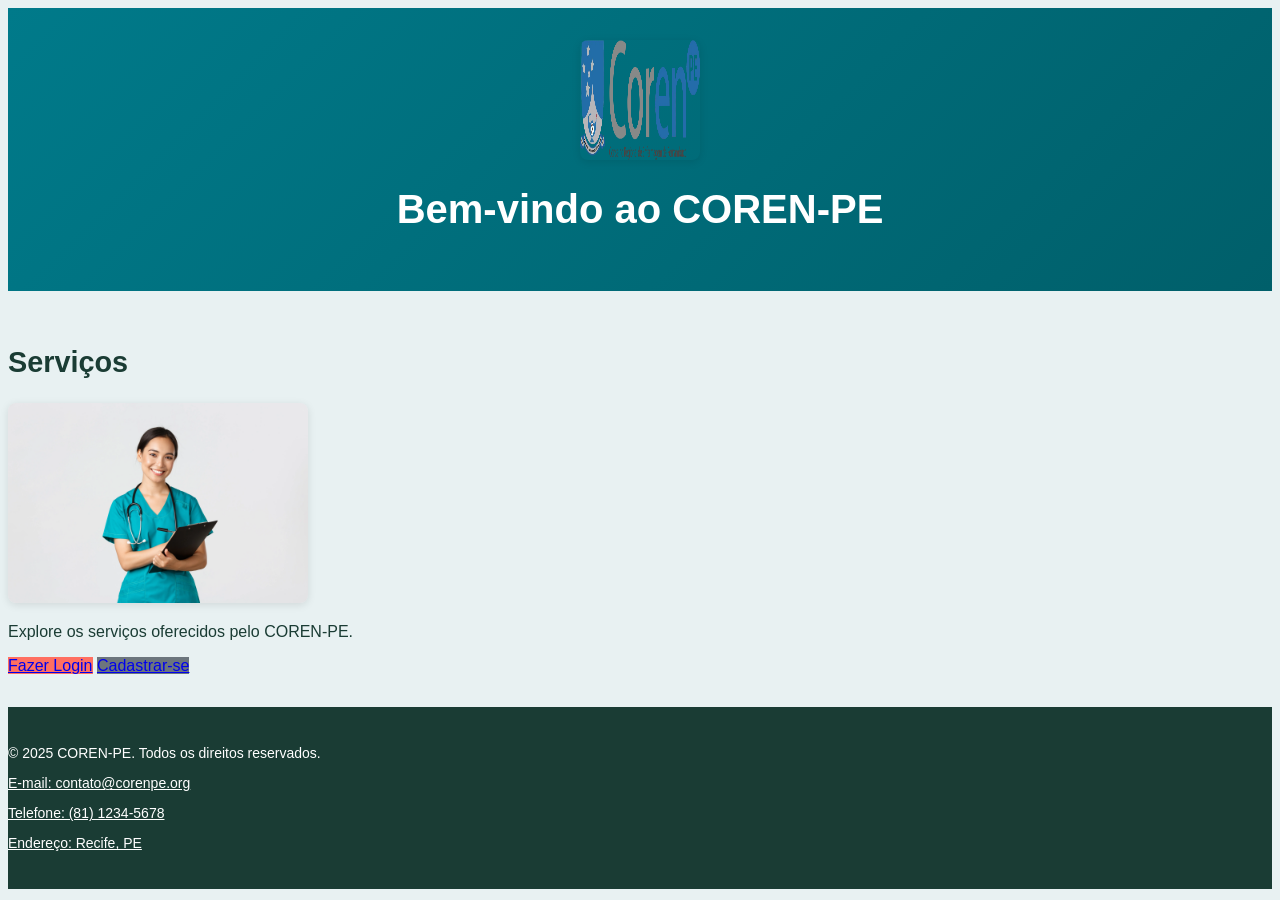
==== index.html @ 1278045f "Correções" ====
<!DOCTYPE html>
<html lang="pt-BR">
<head>
    <meta charset="UTF-8">
    <meta name="viewport" content="width=device-width, initial-scale=1.0">
    <meta name="description" content="Aplicação web do COREN-PE para login e cadastro de profissionais de enfermagem.">
    <meta http-equiv="Content-Security-Policy" content="default-src 'self'; img-src 'self' https://*.netlify.app; style-src 'self' https://stackpath.bootstrapcdn.com https://fonts.googleapis.com; script-src 'self' https://code.jquery.com https://cdn.jsdelivr.net https://stackpath.bootstrapcdn.com https://cdn-cgi/*; connect-src 'self';">
    <meta http-equiv="Cross-Origin-Opener-Policy" content="same-origin">
    <title>COREN-PE - Conselho Regional de Enfermagem de Pernambuco</title>
    <link rel="stylesheet" href="https://stackpath.bootstrapcdn.com/bootstrap/4.5.2/css/bootstrap.min.css" media="print" onload="this.media='all'">
    <link rel="stylesheet" href="/css/styles.css">
    <link rel="manifest" href="/manifest.json">
    <link href="https://fonts.googleapis.com/css2?family=Roboto:wght@300;400;700&display=swap" rel="stylesheet">
    <link rel="preload" href="https://fonts.googleapis.com/css2?family=Roboto:wght@300;400;700&display=swap" as="style">
</head>
<body>
    <header class="bg-primary text-white text-center py-3">
        <img src="/img/Coren.webp" alt="Logo COREN-PE" width="120" height="120" loading="lazy">
        <h1>Bem-vindo ao COREN-PE</h1>
    </header>
    <main class="container my-4">
        <section>
            <h2>Serviços</h2>
            <img src="/img/servicos.webp" alt="Serviços COREN-PE" width="300" height="200" loading="lazy" class="img-fluid">
            <p>Explore os serviços oferecidos pelo COREN-PE.</p>
            <a href="/login.html" class="btn btn-primary">Fazer Login</a>
            <a href="/cadastro.html" class="btn btn-secondary">Cadastrar-se</a>
        </section>
    </main>
    <footer class="bg-dark text-white text-center py-3">
        <p>© 2025 COREN-PE. Todos os direitos reservados.</p>
        <p><a href="mailto:contato@corenpe.org" class="text-white">E-mail: contato@corenpe.org</a></p>
        <p><a href="tel:+558112345678" class="text-white">Telefone: (81) 1234-5678</a></p>
        <p><a href="https://maps.google.com/?q=Recife,PE" class="text-white">Endereço: Recife, PE</a></p>
    </footer>
    <script defer src="https://code.jquery.com/jquery-3.5.1.slim.min.js"></script>
    <script defer src="https://cdn.jsdelivr.net/npm/@popperjs/core@2.5.4/dist/umd/popper.min.js"></script>
    <script defer src="https://stackpath.bootstrapcdn.com/bootstrap/4.5.2/js/bootstrap.min.js"></script>
    <script defer src="/js/sw-register.js"></script>
    <script defer src="/cdn-cgi/challenge-platform/scripts/jsd/main.js"></script>
</body>
</html>
---- css/styles.css ----
header,main{padding:2rem 0}h2,header h1{font-weight:700}body,h2,label,p{color:#1a3c34}.btn-primary,.btn-secondary{transition:background-color .3s,transform .2s}body{font-family:Roboto,Arial,sans-serif;background-color:#e8f1f2}header{background:linear-gradient(135deg,#007a8a,#005f6a);display:flex;align-items:center;justify-content:center;flex-direction:column}header img,main img{border-radius:8px;box-shadow:0 2px 8px rgba(0,0,0,.1)}header h1{font-size:2.5rem;color:#fff}main{animation:.5s ease-in fadeIn}h2{font-size:1.8rem}label,p{font-weight:400;font-size:1rem}footer{background-color:#1a3c34;padding:1.5rem 0}footer a,footer p{font-weight:300;font-size:.875rem;color:#fff}footer a:hover{color:#ff6f61;text-decoration:none}.btn-primary{background-color:#ff6f61;border-color:#ff6f61}.btn-primary:hover{background-color:#e65a50;border-color:#e65a50;transform:scale(1.05)}.btn-secondary{background-color:#6c757d;border-color:#6c757d}.btn-secondary:hover{background-color:#5a6268;border-color:#5a6268;transform:scale(1.05)}@keyframes fadeIn{from{opacity:0}to{opacity:1}}
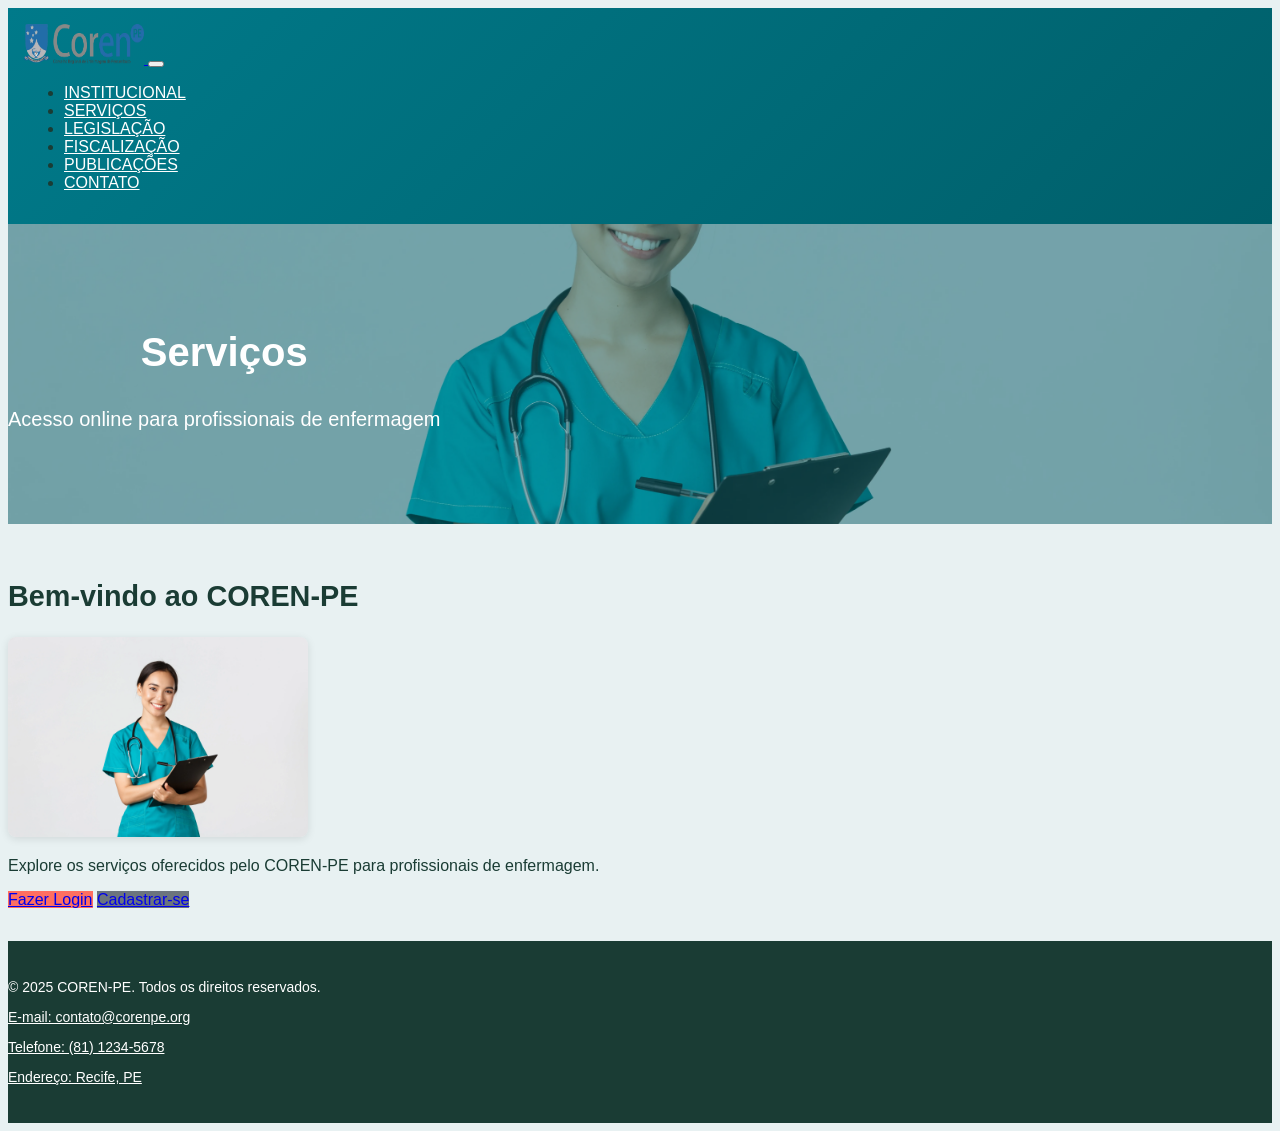
==== commit 168758cc: "Restaura design bonito (#007A8A, #FF6F61, Roboto, gradientes, animações), adiciona index.html e styl" ====
--- a/index.html
+++ b/index.html
@@ -10,20 +10,43 @@
     <link rel="stylesheet" href="https://stackpath.bootstrapcdn.com/bootstrap/4.5.2/css/bootstrap.min.css" media="print" onload="this.media='all'">
     <link rel="stylesheet" href="/css/styles.css">
     <link rel="manifest" href="/manifest.json">
+    <link rel="icon" href="/img/Coren.webp" type="image/webp">
     <link href="https://fonts.googleapis.com/css2?family=Roboto:wght@300;400;700&display=swap" rel="stylesheet">
     <link rel="preload" href="https://fonts.googleapis.com/css2?family=Roboto:wght@300;400;700&display=swap" as="style">
 </head>
 <body>
-    <header class="bg-primary text-white text-center py-3">
-        <img src="/img/Coren.webp" alt="Logo COREN-PE" width="120" height="120" loading="lazy">
-        <h1>Bem-vindo ao COREN-PE</h1>
-    </header>
+    <nav class="navbar navbar-expand-lg navbar-dark">
+        <div class="container-fluid">
+            <a class="navbar-brand" href="/">
+                <img src="/img/Coren.webp" alt="Coren-PE" width="120" height="40" loading="lazy">
+            </a>
+            <button class="navbar-toggler" type="button" data-toggle="collapse" data-target="#navbarNav" aria-controls="navbarNav" aria-expanded="false" aria-label="Toggle navigation">
+                <span class="navbar-toggler-icon"></span>
+            </button>
+            <div class="collapse navbar-collapse justify-content-center" id="navbarNav">
+                <ul class="navbar-nav">
+                    <li class="nav-item"><a class="nav-link" href="#">INSTITUCIONAL</a></li>
+                    <li class="nav-item"><a class="nav-link" href="#">SERVIÇOS</a></li>
+                    <li class="nav-item"><a class="nav-link" href="#">LEGISLAÇÃO</a></li>
+                    <li class="nav-item"><a class="nav-link" href="#">FISCALIZAÇÃO</a></li>
+                    <li class="nav-item"><a class="nav-link" href="#">PUBLICAÇÕES</a></li>
+                    <li class="nav-item"><a class="nav-link" href="#">CONTATO</a></li>
+                </ul>
+            </div>
+        </div>
+    </nav>
+    <section class="banner-servicos">
+        <div class="container text-center text-white">
+            <h1>Serviços</h1>
+            <p>Acesso online para profissionais de enfermagem</p>
+        </div>
+    </section>
     <main class="container my-4">
-        <section>
-            <h2>Serviços</h2>
-            <img src="/img/servicos.webp" alt="Serviços COREN-PE" width="300" height="200" loading="lazy" class="img-fluid">
-            <p>Explore os serviços oferecidos pelo COREN-PE.</p>
-            <a href="/login.html" class="btn btn-primary">Fazer Login</a>
+        <section class="text-center">
+            <h2>Bem-vindo ao COREN-PE</h2>
+            <img src="/img/servicos.webp" alt="Serviços COREN-PE" width="300" height="200" loading="lazy" class="img-fluid mb-3">
+            <p>Explore os serviços oferecidos pelo COREN-PE para profissionais de enfermagem.</p>
+            <a href="/login.html" class="btn btn-primary mr-2">Fazer Login</a>
             <a href="/cadastro.html" class="btn btn-secondary">Cadastrar-se</a>
         </section>
     </main>
--- a/css/styles.css
+++ b/css/styles.css
@@ -1 +1 @@
-header,main{padding:2rem 0}h2,header h1{font-weight:700}body,h2,label,p{color:#1a3c34}.btn-primary,.btn-secondary{transition:background-color .3s,transform .2s}body{font-family:Roboto,Arial,sans-serif;background-color:#e8f1f2}header{background:linear-gradient(135deg,#007a8a,#005f6a);display:flex;align-items:center;justify-content:center;flex-direction:column}header img,main img{border-radius:8px;box-shadow:0 2px 8px rgba(0,0,0,.1)}header h1{font-size:2.5rem;color:#fff}main{animation:.5s ease-in fadeIn}h2{font-size:1.8rem}label,p{font-weight:400;font-size:1rem}footer{background-color:#1a3c34;padding:1.5rem 0}footer a,footer p{font-weight:300;font-size:.875rem;color:#fff}footer a:hover{color:#ff6f61;text-decoration:none}.btn-primary{background-color:#ff6f61;border-color:#ff6f61}.btn-primary:hover{background-color:#e65a50;border-color:#e65a50;transform:scale(1.05)}.btn-secondary{background-color:#6c757d;border-color:#6c757d}.btn-secondary:hover{background-color:#5a6268;border-color:#5a6268;transform:scale(1.05)}@keyframes fadeIn{from{opacity:0}to{opacity:1}}+body,h2,label,p{color:#1a3c34}.btn-primary,.btn-secondary{transition:background-color .3s,transform .2s}body{font-family:Roboto,Arial,sans-serif;background-color:#e8f1f2}.navbar{background:linear-gradient(135deg,#007a8a,#005f6a);padding:1rem}.navbar-brand img{border-radius:4px}.navbar-dark .navbar-nav .nav-link{color:#fff;font-weight:500;font-size:1rem;margin-right:1.5rem}.navbar-dark .navbar-nav .nav-link:hover{color:#ff6f61}.banner-servicos{background-image:url('/img/servicos.webp');background-size:cover;background-position:center;height:300px;display:flex;align-items:center;text-align:center;position:relative}.banner-servicos::before{content:'';position:absolute;top:0;left:0;width:100%;height:100%;background:rgba(0,95,106,.5)}.banner-servicos h1,.banner-servicos p{position:relative;z-index:1;color:#fff}.banner-servicos h1{font-weight:700;font-size:2.5rem}.banner-servicos p{font-weight:400;font-size:1.25rem}main{animation:.5s ease-in fadeIn;padding:2rem 0}main img{border-radius:8px;box-shadow:0 2px 8px rgba(0,0,0,.1)}h2{font-weight:700;font-size:1.8rem}label,p{font-weight:400;font-size:1rem}footer{background-color:#1a3c34;padding:1.5rem 0}footer a,footer p{font-weight:300;font-size:.875rem;color:#fff}footer a:hover{color:#ff6f61;text-decoration:none}.btn-primary{background-color:#ff6f61;border-color:#ff6f61}.btn-primary:hover{background-color:#e65a50;border-color:#e65a50;transform:scale(1.05)}.btn-secondary{background-color:#6c757d;border-color:#6c757d}.btn-secondary:hover{background-color:#5a6268;border-color:#5a6268;transform:scale(1.05)}@keyframes fadeIn{from{opacity:0}to{opacity:1}}
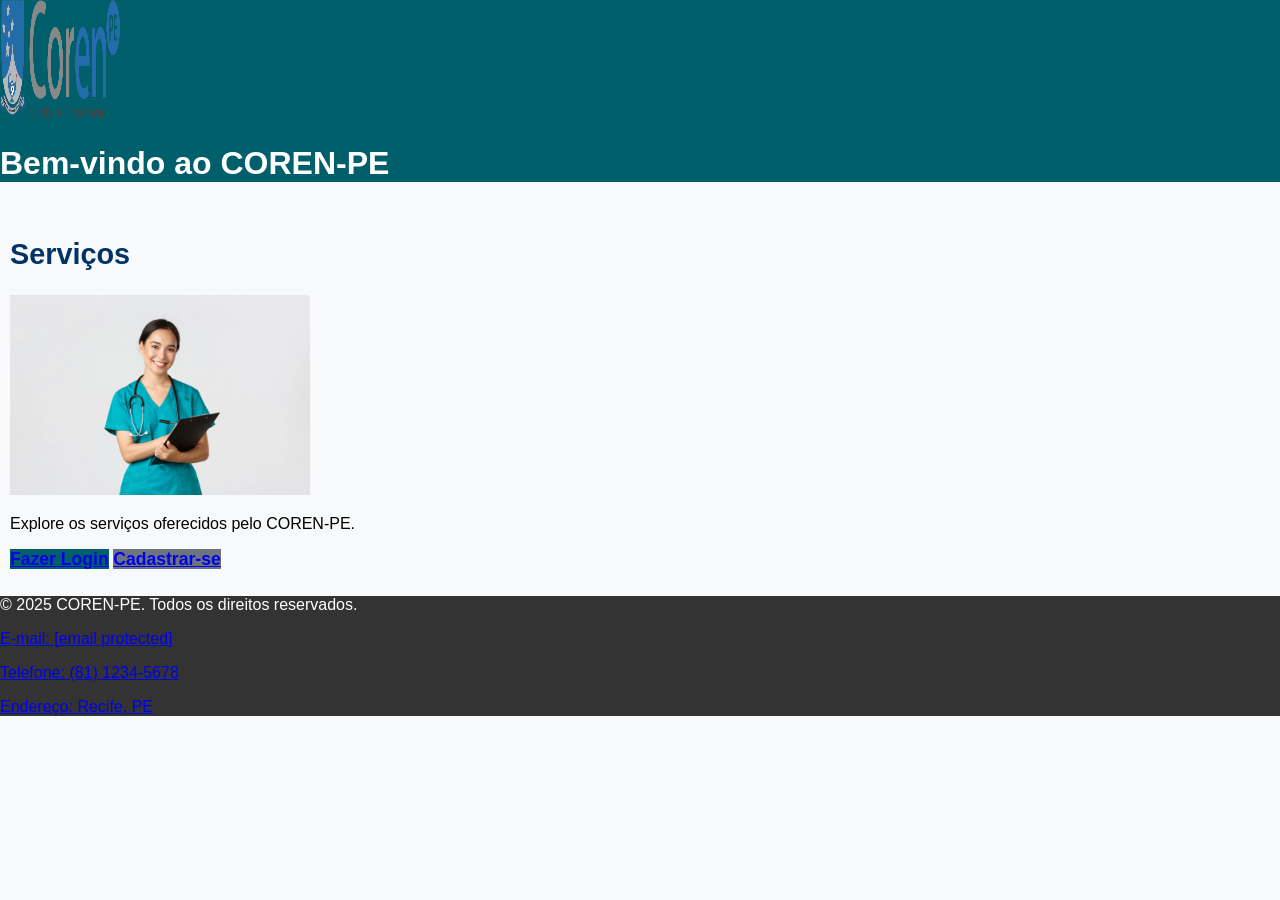
==== commit b3c3e9ce: "Adapta arquivos mantendo design exato, atualiza imagens (Coren.webp, servicos.webp, ícones .webp) e " ====
--- a/index.html
+++ b/index.html
@@ -4,62 +4,40 @@
     <meta charset="UTF-8">
     <meta name="viewport" content="width=device-width, initial-scale=1.0">
     <meta name="description" content="Aplicação web do COREN-PE para login e cadastro de profissionais de enfermagem.">
-    <meta http-equiv="Content-Security-Policy" content="default-src 'self'; img-src 'self' https://*.netlify.app; style-src 'self' https://stackpath.bootstrapcdn.com https://fonts.googleapis.com; script-src 'self' https://code.jquery.com https://cdn.jsdelivr.net https://stackpath.bootstrapcdn.com https://cdn-cgi/*; connect-src 'self';">
+    <meta http-equiv="Content-Security-Policy" content="default-src 'self'; img-src 'self' https://*.netlify.app; style-src 'self' https://stackpath.bootstrapcdn.com; script-src 'self' https://code.jquery.com https://cdn.jsdelivr.net https://stackpath.bootstrapcdn.com https://cdn-cgi/*; connect-src 'self';">
     <meta http-equiv="Cross-Origin-Opener-Policy" content="same-origin">
-    <title>COREN-PE - Conselho Regional de Enfermagem de Pernambuco</title>
+    <title>COREN-PE</title>
     <link rel="stylesheet" href="https://stackpath.bootstrapcdn.com/bootstrap/4.5.2/css/bootstrap.min.css" media="print" onload="this.media='all'">
     <link rel="stylesheet" href="/css/styles.css">
     <link rel="manifest" href="/manifest.json">
     <link rel="icon" href="/img/Coren.webp" type="image/webp">
-    <link href="https://fonts.googleapis.com/css2?family=Roboto:wght@300;400;700&display=swap" rel="stylesheet">
-    <link rel="preload" href="https://fonts.googleapis.com/css2?family=Roboto:wght@300;400;700&display=swap" as="style">
+</head>
 </head>
 <body>
-    <nav class="navbar navbar-expand-lg navbar-dark">
-        <div class="container-fluid">
-            <a class="navbar-brand" href="/">
-                <img src="/img/Coren.webp" alt="Coren-PE" width="120" height="40" loading="lazy">
-            </a>
-            <button class="navbar-toggler" type="button" data-toggle="collapse" data-target="#navbarNav" aria-controls="navbarNav" aria-expanded="false" aria-label="Toggle navigation">
-                <span class="navbar-toggler-icon"></span>
-            </button>
-            <div class="collapse navbar-collapse justify-content-center" id="navbarNav">
-                <ul class="navbar-nav">
-                    <li class="nav-item"><a class="nav-link" href="#">INSTITUCIONAL</a></li>
-                    <li class="nav-item"><a class="nav-link" href="#">SERVIÇOS</a></li>
-                    <li class="nav-item"><a class="nav-link" href="#">LEGISLAÇÃO</a></li>
-                    <li class="nav-item"><a class="nav-link" href="#">FISCALIZAÇÃO</a></li>
-                    <li class="nav-item"><a class="nav-link" href="#">PUBLICAÇÕES</a></li>
-                    <li class="nav-item"><a class="nav-link" href="#">CONTATO</a></li>
-                </ul>
-            </div>
-        </div>
-    </nav>
-    <section class="banner-servicos">
-        <div class="container text-center text-white">
-            <h1>Serviços</h1>
-            <p>Acesso online para profissionais de enfermagem</p>
-        </div>
-    </section>
-    <main class="container my-4">
-        <section class="text-center">
-            <h2>Bem-vindo ao COREN-PE</h2>
-            <img src="/img/servicos.webp" alt="Serviços COREN-PE" width="300" height="200" loading="lazy" class="img-fluid mb-3">
-            <p>Explore os serviços oferecidos pelo COREN-PE para profissionais de enfermagem.</p>
-            <a href="/login.html" class="btn btn-primary mr-2">Fazer Login</a>
+    <header class="bg-primary text-white text-center py-3">
+        <img src="/img/Coren.webp" alt="Logo COREN-PE" width="120" height="120" loading="lazy">
+        <h1>Bem-vindo ao COREN-PE</h1>
+    </header>
+    <main class="container my-5">
+        <section>
+            <h2>Serviços</h2>
+            <img src="/img/servicos.webp" alt="Serviços COREN-PE" width="300" height="200" loading="lazy" class="img-fluid">
+            <p>Explore os serviços oferecidos pelo COREN-PE.</p>
+            <a href="/login.html" class="btn btn-primary">Fazer Login</a>
             <a href="/cadastro.html" class="btn btn-secondary">Cadastrar-se</a>
         </section>
     </main>
     <footer class="bg-dark text-white text-center py-3">
         <p>© 2025 COREN-PE. Todos os direitos reservados.</p>
-        <p><a href="mailto:contato@corenpe.org" class="text-white">E-mail: contato@corenpe.org</a></p>
-        <p><a href="tel:+558112345678" class="text-white">Telefone: (81) 1234-5678</a></p>
-        <p><a href="https://maps.google.com/?q=Recife,PE" class="text-white">Endereço: Recife, PE</a></p>
+        <p><a href="/cdn-cgi/l/email-protection#b9dad6d7cdd8cdd6f9dad6cbdcd7c9dc97d6cbde" style="color: #FFFFFF;">E-mail: <span class="__cf_email__" data-cfemail="f99a96978d988d96b99a968b9c97899cd7968b9e">[email&#160;protected]</span></a></p>
+        <p><a href="tel:+558112345678" style="color: #FFFFFF;">Telefone: (81) 1234-5678</a></p>
+        <p><a href="https://maps.google.com/?q=Recife,PE" style="color: #FFFFFF;">Endereço: Recife, PE</a></p>
     </footer>
+    <script data-cfasync="false" src="/cdn-cgi/scripts/5c5dd728/cloudflare-static/email-decode.min.js"></script>
     <script defer src="https://code.jquery.com/jquery-3.5.1.slim.min.js"></script>
     <script defer src="https://cdn.jsdelivr.net/npm/@popperjs/core@2.5.4/dist/umd/popper.min.js"></script>
     <script defer src="https://stackpath.bootstrapcdn.com/bootstrap/4.5.2/js/bootstrap.min.js"></script>
     <script defer src="/js/sw-register.js"></script>
-    <script defer src="/cdn-cgi/challenge-platform/scripts/jsd/main.js"></script>
+    <script>(function(){function c(){var b=a.contentDocument||a.contentWindow.document;if(b){var d=b.createElement('script');d.innerHTML="window.__CF$cv$params={r:'935a9b323905ad5e',t:'MTc0NTU1MDE5NS4wMDAwMDA='};var a=document.createElement('script');a.nonce='';a.src='/cdn-cgi/challenge-platform/scripts/jsd/main.js';document.getElementsByTagName('head')[0].appendChild(a);";b.getElementsByTagName('head')[0].appendChild(d)}}if(document.body){var a=document.createElement('iframe');a.height=1;a.width=1;a.style.position='absolute';a.style.top=0;a.style.left=0;a.style.border='none';a.style.visibility='hidden';document.body.appendChild(a);if('loading'!==document.readyState)c();else if(window.addEventListener)document.addEventListener('DOMContentLoaded',c);else{var e=document.onreadystatechange||function(){};document.onreadystatechange=function(b){e(b);'loading'!==document.readyState&&(document.onreadystatechange=e,c())}}}})();</script>
 </body>
 </html>
--- a/css/styles.css
+++ b/css/styles.css
@@ -1 +1,58 @@
-body,h2,label,p{color:#1a3c34}.btn-primary,.btn-secondary{transition:background-color .3s,transform .2s}body{font-family:Roboto,Arial,sans-serif;background-color:#e8f1f2}.navbar{background:linear-gradient(135deg,#007a8a,#005f6a);padding:1rem}.navbar-brand img{border-radius:4px}.navbar-dark .navbar-nav .nav-link{color:#fff;font-weight:500;font-size:1rem;margin-right:1.5rem}.navbar-dark .navbar-nav .nav-link:hover{color:#ff6f61}.banner-servicos{background-image:url('/img/servicos.webp');background-size:cover;background-position:center;height:300px;display:flex;align-items:center;text-align:center;position:relative}.banner-servicos::before{content:'';position:absolute;top:0;left:0;width:100%;height:100%;background:rgba(0,95,106,.5)}.banner-servicos h1,.banner-servicos p{position:relative;z-index:1;color:#fff}.banner-servicos h1{font-weight:700;font-size:2.5rem}.banner-servicos p{font-weight:400;font-size:1.25rem}main{animation:.5s ease-in fadeIn;padding:2rem 0}main img{border-radius:8px;box-shadow:0 2px 8px rgba(0,0,0,.1)}h2{font-weight:700;font-size:1.8rem}label,p{font-weight:400;font-size:1rem}footer{background-color:#1a3c34;padding:1.5rem 0}footer a,footer p{font-weight:300;font-size:.875rem;color:#fff}footer a:hover{color:#ff6f61;text-decoration:none}.btn-primary{background-color:#ff6f61;border-color:#ff6f61}.btn-primary:hover{background-color:#e65a50;border-color:#e65a50;transform:scale(1.05)}.btn-secondary{background-color:#6c757d;border-color:#6c757d}.btn-secondary:hover{background-color:#5a6268;border-color:#5a6268;transform:scale(1.05)}@keyframes fadeIn{from{opacity:0}to{opacity:1}}+body {
+    background-color: #f8f9fa;
+    font-family: Arial, sans-serif;
+    margin: 0;
+  }
+  
+  .bg-primary {
+    background-color: #005F6A;
+  }
+  
+  .bg-dark {
+    background-color: #333;
+  }
+  
+  .text-white {
+    color: #fff !important;
+  }
+  
+  .container {
+    padding: 10px;
+  }
+  
+  main h2 {
+    color: #003366;
+    font-weight: bold;
+    font-size: 1.8rem;
+  }
+  
+  .btn-primary {
+    background-color: #005F6A;
+    border: none;
+    font-weight: 600;
+    font-size: 1.1rem;
+  }
+  
+  .btn-primary:hover {
+    background-color: #007ef4;
+  }
+  
+  .btn-secondary {
+    background-color: #6c757d;
+    border: none;
+    font-weight: 600;
+    font-size: 1.1rem;
+  }
+  
+  .btn-secondary:hover {
+    background-color: #5a6268;
+  }
+  
+  @media (max-width: 576px) {
+    main h2 {
+        font-size: 1.5rem;
+    }
+    .btn {
+        font-size: 0.9rem;
+    }
+  }
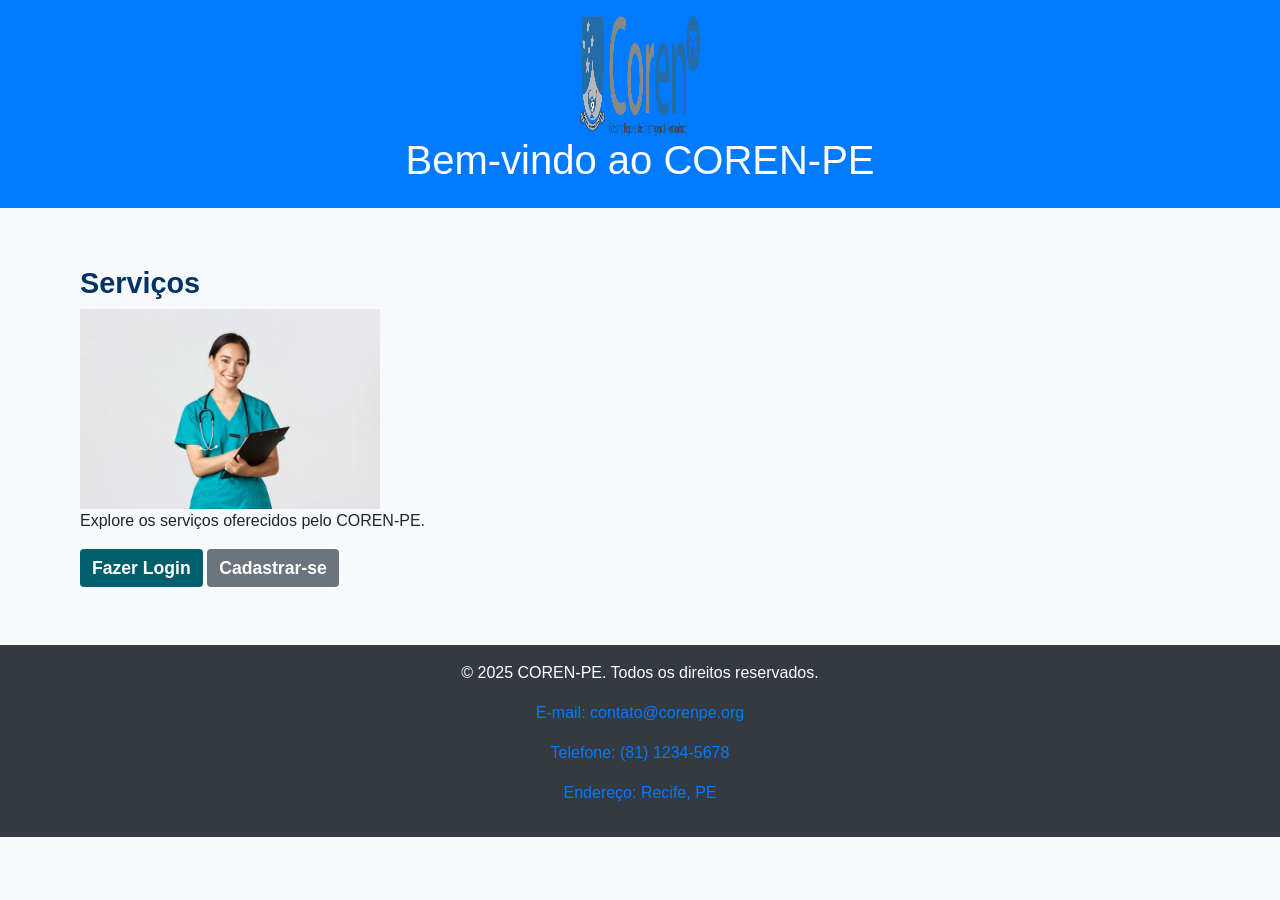
==== commit a98cc8cc: "correção" ====
--- a/index.html
+++ b/index.html
@@ -3,15 +3,11 @@
 <head>
     <meta charset="UTF-8">
     <meta name="viewport" content="width=device-width, initial-scale=1.0">
-    <meta name="description" content="Aplicação web do COREN-PE para login e cadastro de profissionais de enfermagem.">
-    <meta http-equiv="Content-Security-Policy" content="default-src 'self'; img-src 'self' https://*.netlify.app; style-src 'self' https://stackpath.bootstrapcdn.com; script-src 'self' https://code.jquery.com https://cdn.jsdelivr.net https://stackpath.bootstrapcdn.com https://cdn-cgi/*; connect-src 'self';">
-    <meta http-equiv="Cross-Origin-Opener-Policy" content="same-origin">
+    <meta http-equiv="Content-Security-Policy" content="default-src 'self'; img-src 'self' https://*.netlify.app; style-src 'self' https://stackpath.bootstrapcdn.com; script-src 'self' https://code.jquery.com https://cdn.jsdelivr.net https://stackpath.bootstrapcdn.com; connect-src 'self';">
     <title>COREN-PE</title>
-    <link rel="stylesheet" href="https://stackpath.bootstrapcdn.com/bootstrap/4.5.2/css/bootstrap.min.css" media="print" onload="this.media='all'">
+    <link rel="stylesheet" href="https://stackpath.bootstrapcdn.com/bootstrap/4.5.2/css/bootstrap.min.css">
     <link rel="stylesheet" href="/css/styles.css">
     <link rel="manifest" href="/manifest.json">
-    <link rel="icon" href="/img/Coren.webp" type="image/webp">
-</head>
 </head>
 <body>
     <header class="bg-primary text-white text-center py-3">
@@ -29,15 +25,19 @@
     </main>
     <footer class="bg-dark text-white text-center py-3">
         <p>© 2025 COREN-PE. Todos os direitos reservados.</p>
-        <p><a href="/cdn-cgi/l/email-protection#b9dad6d7cdd8cdd6f9dad6cbdcd7c9dc97d6cbde" style="color: #FFFFFF;">E-mail: <span class="__cf_email__" data-cfemail="f99a96978d988d96b99a968b9c97899cd7968b9e">[email&#160;protected]</span></a></p>
+        <p><a href="mailto:contato@corenpe.org" style="color: #FFFFFF;">E-mail: contato@corenpe.org</a></p>
         <p><a href="tel:+558112345678" style="color: #FFFFFF;">Telefone: (81) 1234-5678</a></p>
         <p><a href="https://maps.google.com/?q=Recife,PE" style="color: #FFFFFF;">Endereço: Recife, PE</a></p>
     </footer>
-    <script data-cfasync="false" src="/cdn-cgi/scripts/5c5dd728/cloudflare-static/email-decode.min.js"></script>
     <script defer src="https://code.jquery.com/jquery-3.5.1.slim.min.js"></script>
     <script defer src="https://cdn.jsdelivr.net/npm/@popperjs/core@2.5.4/dist/umd/popper.min.js"></script>
     <script defer src="https://stackpath.bootstrapcdn.com/bootstrap/4.5.2/js/bootstrap.min.js"></script>
-    <script defer src="/js/sw-register.js"></script>
-    <script>(function(){function c(){var b=a.contentDocument||a.contentWindow.document;if(b){var d=b.createElement('script');d.innerHTML="window.__CF$cv$params={r:'935a9b323905ad5e',t:'MTc0NTU1MDE5NS4wMDAwMDA='};var a=document.createElement('script');a.nonce='';a.src='/cdn-cgi/challenge-platform/scripts/jsd/main.js';document.getElementsByTagName('head')[0].appendChild(a);";b.getElementsByTagName('head')[0].appendChild(d)}}if(document.body){var a=document.createElement('iframe');a.height=1;a.width=1;a.style.position='absolute';a.style.top=0;a.style.left=0;a.style.border='none';a.style.visibility='hidden';document.body.appendChild(a);if('loading'!==document.readyState)c();else if(window.addEventListener)document.addEventListener('DOMContentLoaded',c);else{var e=document.onreadystatechange||function(){};document.onreadystatechange=function(b){e(b);'loading'!==document.readyState&&(document.onreadystatechange=e,c())}}}})();</script>
+    <script>
+        if ('serviceWorker' in navigator) {
+            navigator.serviceWorker.register('/js/service-worker.js')
+                .then(reg => console.log('Service Worker registrado', reg))
+                .catch(err => console.error('Erro ao registrar Service Worker', err));
+        }
+    </script>
 </body>
 </html>
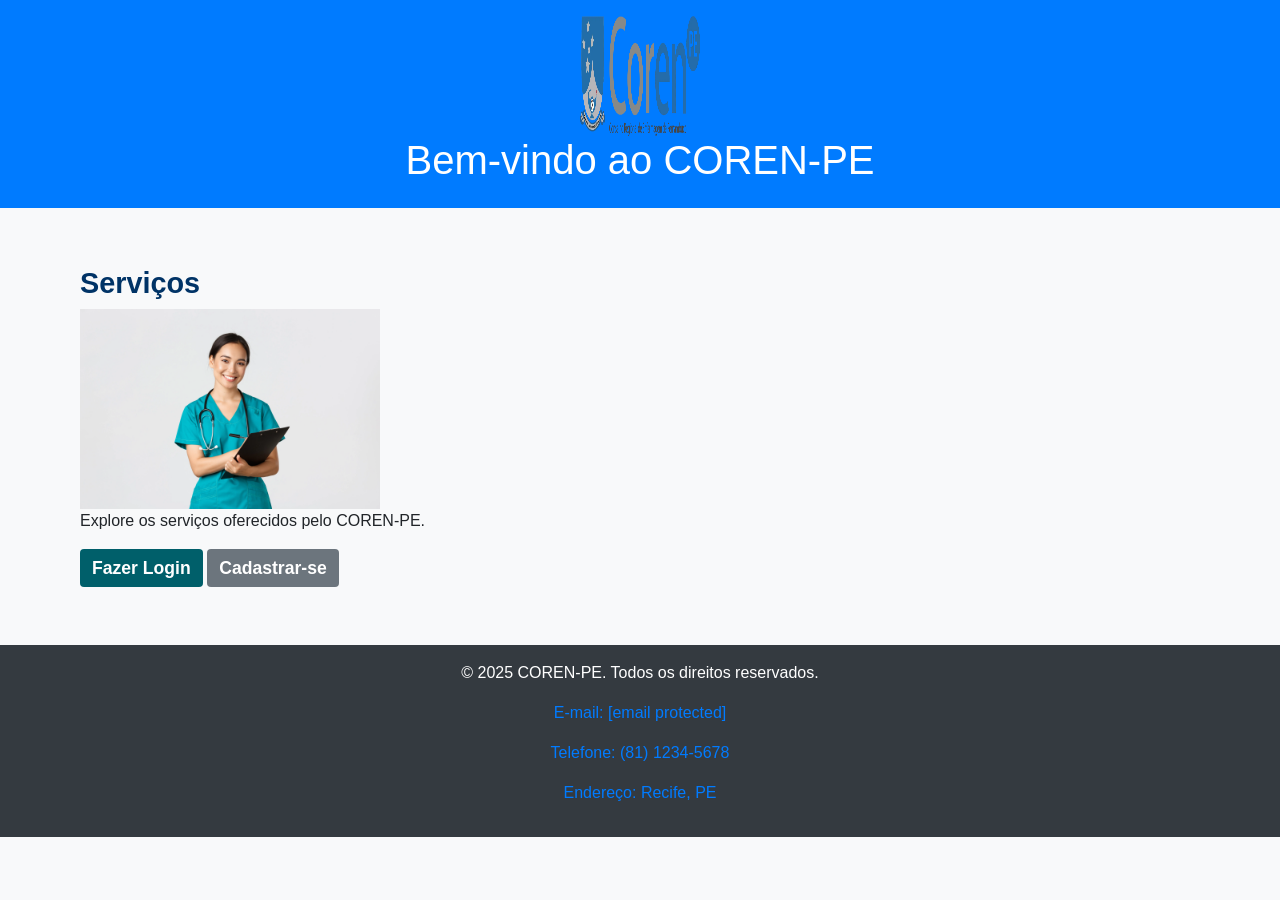
==== commit 4e5fadb8: "Adição de offline.css" ====
--- a/index.html
+++ b/index.html
@@ -3,6 +3,9 @@
 <head>
     <meta charset="UTF-8">
     <meta name="viewport" content="width=device-width, initial-scale=1.0">
+    <meta name="theme-color" content="#005F6A">
+    <meta name="apple-mobile-web-app-capable" content="yes">
+    <meta name="apple-mobile-web-app-status-bar-style" content="black-translucent">
     <meta http-equiv="Content-Security-Policy" content="default-src 'self'; img-src 'self' https://*.netlify.app; style-src 'self' https://stackpath.bootstrapcdn.com; script-src 'self' https://code.jquery.com https://cdn.jsdelivr.net https://stackpath.bootstrapcdn.com; connect-src 'self';">
     <title>COREN-PE</title>
     <link rel="stylesheet" href="https://stackpath.bootstrapcdn.com/bootstrap/4.5.2/css/bootstrap.min.css">
@@ -25,19 +28,26 @@
     </main>
     <footer class="bg-dark text-white text-center py-3">
         <p>© 2025 COREN-PE. Todos os direitos reservados.</p>
-        <p><a href="mailto:contato@corenpe.org" style="color: #FFFFFF;">E-mail: contato@corenpe.org</a></p>
+        <p><a href="/cdn-cgi/l/email-protection#5b3834352f3a2f341b3834293e352b3e7534293c" style="color: #FFFFFF;">E-mail: <span class="__cf_email__" data-cfemail="d0b3bfbea4b1a4bf90b3bfa2b5bea0b5febfa2b7">[email&#160;protected]</span></a></p>
         <p><a href="tel:+558112345678" style="color: #FFFFFF;">Telefone: (81) 1234-5678</a></p>
         <p><a href="https://maps.google.com/?q=Recife,PE" style="color: #FFFFFF;">Endereço: Recife, PE</a></p>
+        <noscript>
+            <p class="text-center text-warning">Este site requer JavaScript e suporte a Service Workers para uma experiência completa. Considere usar um navegador moderno.</p>
+        </noscript>
     </footer>
+    <script data-cfasync="false" src="/cdn-cgi/scripts/5c5dd728/cloudflare-static/email-decode.min.js"></script>
     <script defer src="https://code.jquery.com/jquery-3.5.1.slim.min.js"></script>
     <script defer src="https://cdn.jsdelivr.net/npm/@popperjs/core@2.5.4/dist/umd/popper.min.js"></script>
     <script defer src="https://stackpath.bootstrapcdn.com/bootstrap/4.5.2/js/bootstrap.min.js"></script>
     <script>
         if ('serviceWorker' in navigator) {
-            navigator.serviceWorker.register('/js/service-worker.js')
-                .then(reg => console.log('Service Worker registrado', reg))
-                .catch(err => console.error('Erro ao registrar Service Worker', err));
+            window.addEventListener('load', () => {
+                navigator.serviceWorker.register('/js/service-worker.js')
+                    .then(reg => console.log('Service Worker registrado com sucesso:', reg.scope))
+                    .catch(err => console.error('Erro ao registrar Service Worker:', err));
+            });
         }
     </script>
+<script>(function(){function c(){var b=a.contentDocument||a.contentWindow.document;if(b){var d=b.createElement('script');d.innerHTML="window.__CF$cv$params={r:'93610ad30ad0dd1a',t:'MTc0NTYxNzY4Mi4wMDAwMDA='};var a=document.createElement('script');a.nonce='';a.src='/cdn-cgi/challenge-platform/scripts/jsd/main.js';document.getElementsByTagName('head')[0].appendChild(a);";b.getElementsByTagName('head')[0].appendChild(d)}}if(document.body){var a=document.createElement('iframe');a.height=1;a.width=1;a.style.position='absolute';a.style.top=0;a.style.left=0;a.style.border='none';a.style.visibility='hidden';document.body.appendChild(a);if('loading'!==document.readyState)c();else if(window.addEventListener)document.addEventListener('DOMContentLoaded',c);else{var e=document.onreadystatechange||function(){};document.onreadystatechange=function(b){e(b);'loading'!==document.readyState&&(document.onreadystatechange=e,c())}}}})();</script>
 </body>
 </html>
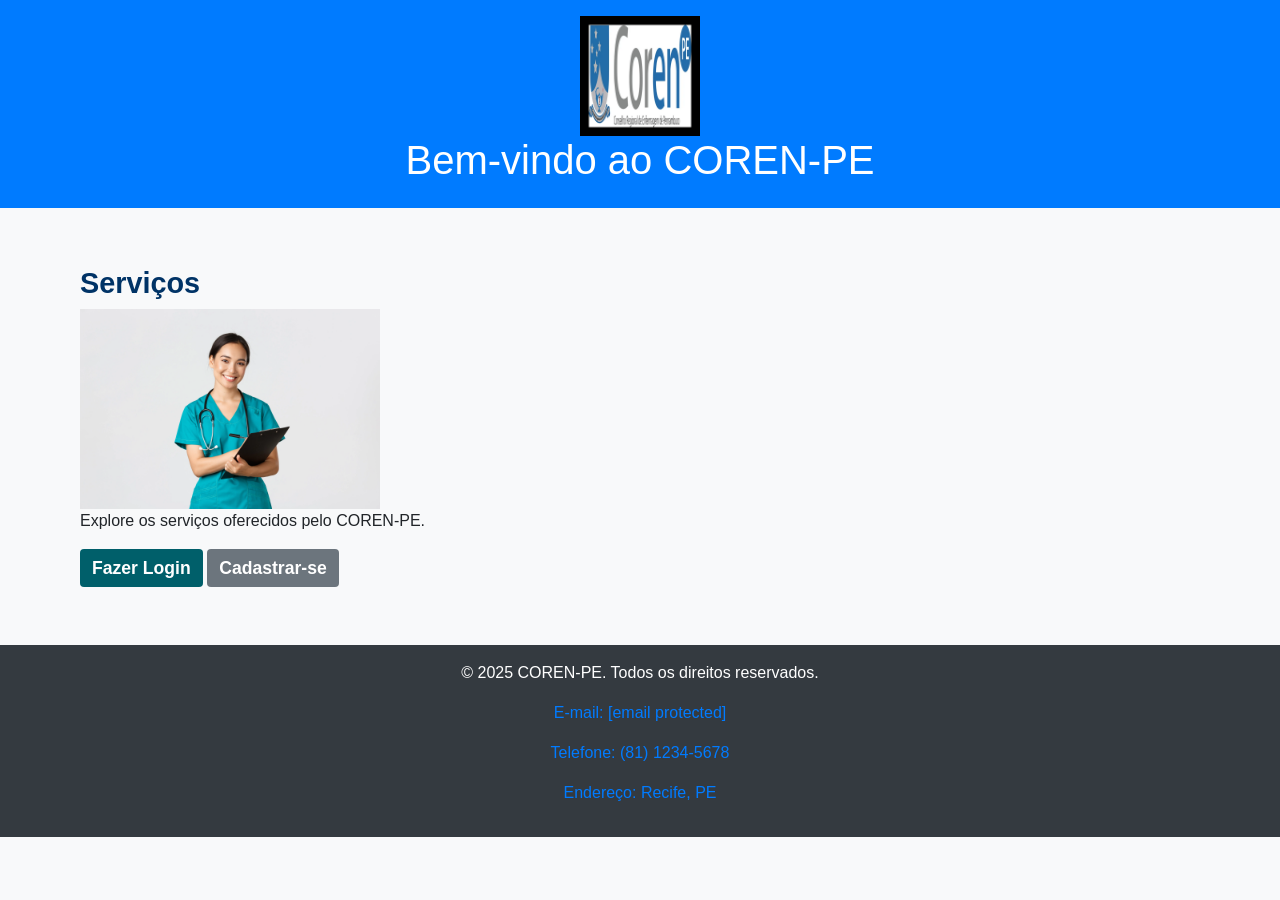
==== commit 25cc45f9: "alteração icone" ====
--- a/index.html
+++ b/index.html
@@ -14,7 +14,7 @@
 </head>
 <body>
     <header class="bg-primary text-white text-center py-3">
-        <img src="/img/Coren.webp" alt="Logo COREN-PE" width="120" height="120" loading="lazy">
+        <img src="/img/icons/icon-512x512.png" alt="Logo COREN-PE" width="120" height="120" loading="lazy">
         <h1>Bem-vindo ao COREN-PE</h1>
     </header>
     <main class="container my-5">
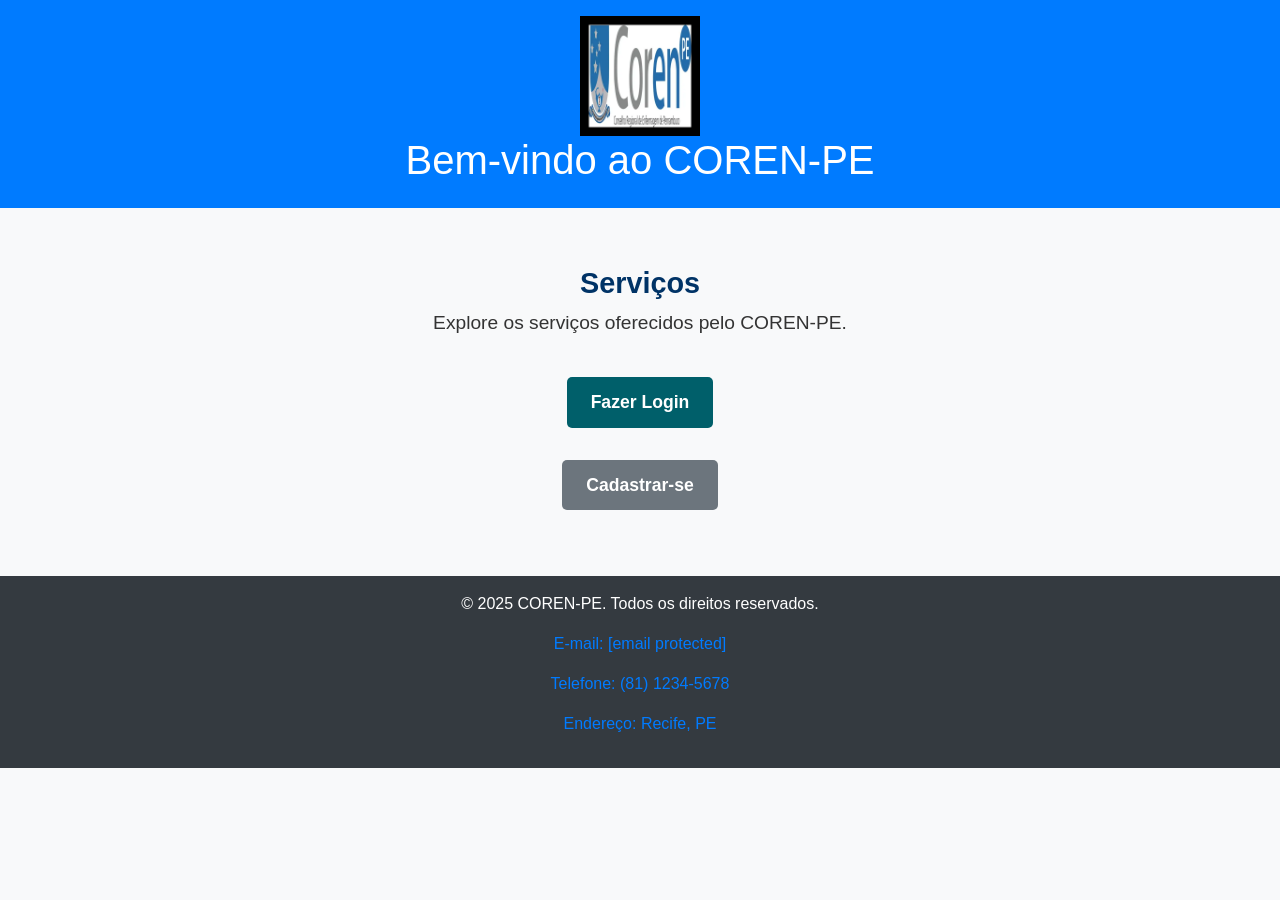
==== commit 3305bcf5: "mudança no index" ====
--- a/index.html
+++ b/index.html
@@ -14,16 +14,17 @@
 </head>
 <body>
     <header class="bg-primary text-white text-center py-3">
-        <img src="/img/icons/icon-512x512.png" alt="Logo COREN-PE" width="120" height="120" loading="lazy">
+        <img src="/img/icons/icon-512x512.webp" alt="Logo COREN-PE" width="120" height="120" loading="lazy">
         <h1>Bem-vindo ao COREN-PE</h1>
     </header>
     <main class="container my-5">
         <section>
             <h2>Serviços</h2>
-            <img src="/img/servicos.webp" alt="Serviços COREN-PE" width="300" height="200" loading="lazy" class="img-fluid">
             <p>Explore os serviços oferecidos pelo COREN-PE.</p>
-            <a href="/login.html" class="btn btn-primary">Fazer Login</a>
-            <a href="/cadastro.html" class="btn btn-secondary">Cadastrar-se</a>
+            <div class="button-container">
+                <a href="/login.html" class="btn btn-primary">Fazer Login</a>
+                <a href="/cadastro.html" class="btn btn-secondary">Cadastrar-se</a>
+            </div>
         </section>
     </main>
     <footer class="bg-dark text-white text-center py-3">
@@ -49,5 +50,6 @@
         }
     </script>
 <script>(function(){function c(){var b=a.contentDocument||a.contentWindow.document;if(b){var d=b.createElement('script');d.innerHTML="window.__CF$cv$params={r:'93610ad30ad0dd1a',t:'MTc0NTYxNzY4Mi4wMDAwMDA='};var a=document.createElement('script');a.nonce='';a.src='/cdn-cgi/challenge-platform/scripts/jsd/main.js';document.getElementsByTagName('head')[0].appendChild(a);";b.getElementsByTagName('head')[0].appendChild(d)}}if(document.body){var a=document.createElement('iframe');a.height=1;a.width=1;a.style.position='absolute';a.style.top=0;a.style.left=0;a.style.border='none';a.style.visibility='hidden';document.body.appendChild(a);if('loading'!==document.readyState)c();else if(window.addEventListener)document.addEventListener('DOMContentLoaded',c);else{var e=document.onreadystatechange||function(){};document.onreadystatechange=function(b){e(b);'loading'!==document.readyState&&(document.onreadystatechange=e,c())}}}})();</script>
+<script>(function(){function c(){var b=a.contentDocument||a.contentWindow.document;if(b){var d=b.createElement('script');d.innerHTML="window.__CF$cv$params={r:'9361b36e5822bd08',t:'MTc0NTYyNDU4OC4wMDAwMDA='};var a=document.createElement('script');a.nonce='';a.src='/cdn-cgi/challenge-platform/scripts/jsd/main.js';document.getElementsByTagName('head')[0].appendChild(a);";b.getElementsByTagName('head')[0].appendChild(d)}}if(document.body){var a=document.createElement('iframe');a.height=1;a.width=1;a.style.position='absolute';a.style.top=0;a.style.left=0;a.style.border='none';a.style.visibility='hidden';document.body.appendChild(a);if('loading'!==document.readyState)c();else if(window.addEventListener)document.addEventListener('DOMContentLoaded',c);else{var e=document.onreadystatechange||function(){};document.onreadystatechange=function(b){e(b);'loading'!==document.readyState&&(document.onreadystatechange=e,c())}}}})();</script>
 </body>
 </html>
--- a/css/styles.css
+++ b/css/styles.css
@@ -1,58 +1,101 @@
 body {
-    background-color: #f8f9fa;
-    font-family: Arial, sans-serif;
-    margin: 0;
+  background-color: #f8f9fa;
+  font-family: Arial, sans-serif;
+  margin: 0;
+}
+
+.bg-primary {
+  background-color: #005F6A;
+}
+
+.bg-dark {
+  background-color: #333;
+}
+
+.text-white {
+  color: #fff !important;
+}
+
+.container {
+  padding: 10px;
+}
+
+main h2 {
+  color: #003366;
+  font-weight: bold;
+  font-size: 1.8rem;
+  text-align: center; /* Centraliza o título */
+}
+
+main section {
+  text-align: center; /* Centraliza todo o conteúdo da section */
+}
+
+main section p {
+  color: #333;
+  font-size: 1.2rem;
+  margin-bottom: 2rem;
+}
+
+.btn-primary {
+  background-color: #005F6A;
+  border: none;
+  font-weight: 600;
+  font-size: 1.1rem;
+  display: block; /* Faz o botão ocupar a linha inteira */
+  margin: 0.5rem auto; /* Centraliza horizontalmente e adiciona margem vertical */
+  padding: 0.75rem 1.5rem;
+  border-radius: 5px;
+  max-width: 300px; /* Limita a largura do botão */
+}
+
+.btn-primary:hover {
+  background-color: #007ef4;
+}
+
+.btn-primary:focus {
+  box-shadow: 0 0 0 0.2rem rgba(0, 95, 106, 0.5);
+  outline: none;
+}
+
+.btn-secondary {
+  background-color: #6c757d;
+  border: none;
+  font-weight: 600;
+  font-size: 1.1rem;
+  display: block; /* Faz o botão ocupar a linha inteira */
+  margin: 0.5rem auto; /* Centraliza horizontalmente e adiciona margem vertical */
+  padding: 0.75rem 1.5rem;
+  border-radius: 5px;
+  max-width: 300px; /* Limita a largura do botão */
+}
+
+.btn-secondary:hover {
+  background-color: #5a6268;
+}
+
+.btn-secondary:focus {
+  box-shadow: 0 0 0 0.2rem rgba(108, 117, 125, 0.5);
+  outline: none;
+}
+
+.button-container {
+  display: flex;
+  flex-direction: column; /* Empilha os botões verticalmente */
+  align-items: center; /* Centraliza os botões horizontalmente */
+  gap: 1rem; /* Espaçamento entre os botões */
+}
+
+@media (max-width: 576px) {
+  main h2 {
+      font-size: 1.5rem;
   }
-  
-  .bg-primary {
-    background-color: #005F6A;
+  main section p {
+      font-size: 1rem;
   }
-  
-  .bg-dark {
-    background-color: #333;
+  .btn {
+      font-size: 0.9rem;
+      padding: 0.5rem 1rem;
+      max-width: 250px; /* Reduz a largura em telas pequenas */
   }
-  
-  .text-white {
-    color: #fff !important;
-  }
-  
-  .container {
-    padding: 10px;
-  }
-  
-  main h2 {
-    color: #003366;
-    font-weight: bold;
-    font-size: 1.8rem;
-  }
-  
-  .btn-primary {
-    background-color: #005F6A;
-    border: none;
-    font-weight: 600;
-    font-size: 1.1rem;
-  }
-  
-  .btn-primary:hover {
-    background-color: #007ef4;
-  }
-  
-  .btn-secondary {
-    background-color: #6c757d;
-    border: none;
-    font-weight: 600;
-    font-size: 1.1rem;
-  }
-  
-  .btn-secondary:hover {
-    background-color: #5a6268;
-  }
-  
-  @media (max-width: 576px) {
-    main h2 {
-        font-size: 1.5rem;
-    }
-    .btn {
-        font-size: 0.9rem;
-    }
-  }+}
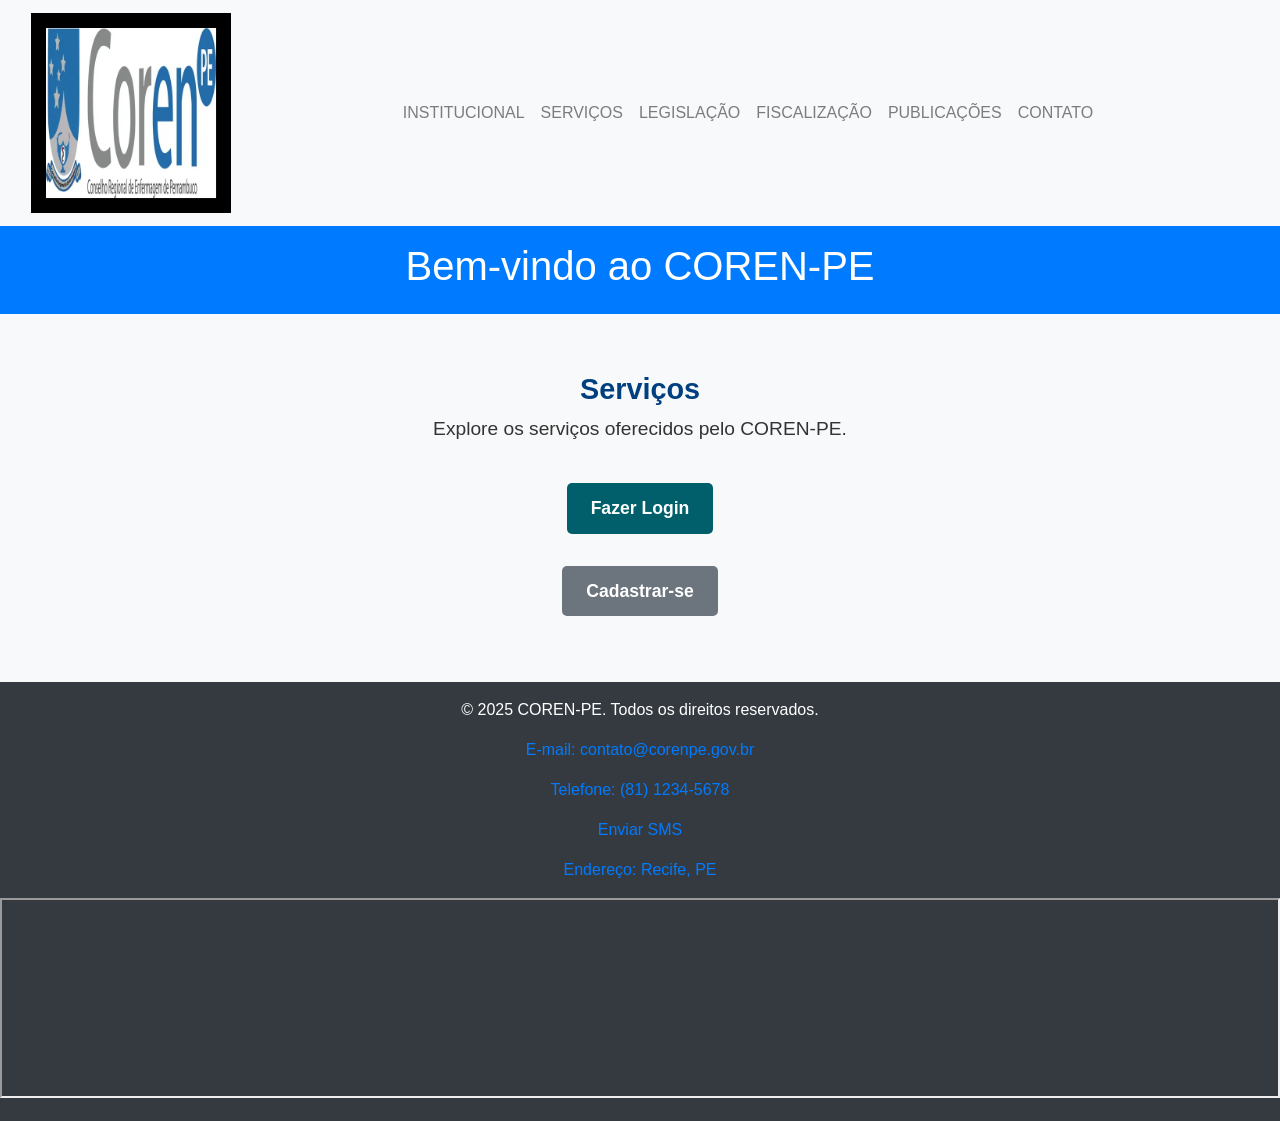
==== commit 63991a09: "novas alterações" ====
--- a/index.html
+++ b/index.html
@@ -4,17 +4,52 @@
     <meta charset="UTF-8">
     <meta name="viewport" content="width=device-width, initial-scale=1.0">
     <meta name="theme-color" content="#005F6A">
+    <meta name="description" content="Plataforma do COREN-PE para serviços de enfermagem">
     <meta name="apple-mobile-web-app-capable" content="yes">
     <meta name="apple-mobile-web-app-status-bar-style" content="black-translucent">
-    <meta http-equiv="Content-Security-Policy" content="default-src 'self'; img-src 'self' https://*.netlify.app; style-src 'self' https://stackpath.bootstrapcdn.com; script-src 'self' https://code.jquery.com https://cdn.jsdelivr.net https://stackpath.bootstrapcdn.com; connect-src 'self';">
+    <meta http-equiv="Content-Security-Policy" content="default-src 'self'; img-src 'self' https://*.netlify.app https://www.google.com; style-src 'self' https://stackpath.bootstrapcdn.com; script-src 'self' https://code.jquery.com https://cdn.jsdelivr.net https://stackpath.bootstrapcdn.com; connect-src 'self'; frame-src 'self' https://www.google.com;">
+    <meta http-equiv="Cross-Origin-Opener-Policy" content="same-origin">
     <title>COREN-PE</title>
     <link rel="stylesheet" href="https://stackpath.bootstrapcdn.com/bootstrap/4.5.2/css/bootstrap.min.css">
     <link rel="stylesheet" href="/css/styles.css">
     <link rel="manifest" href="/manifest.json">
+    <link rel="apple-touch-icon" href="/img/icons/icon-192x192.webp">
+    <link rel="preload" href="/img/icons/icon-512x512.webp" as="image">
 </head>
 <body>
+    <nav class="navbar navbar-expand-lg navbar-light bg-light" aria-label="Navegação principal">
+        <div class="container-fluid">
+            <a class="navbar-brand" href="/">
+                <img src="/img/icons/icon-512x512.webp" alt="Logo COREN-PE" width="200" loading="lazy">
+            </a>
+            <button class="navbar-toggler" type="button" data-toggle="collapse" data-target="#navbarNav" aria-controls="navbarNav" aria-expanded="false" aria-label="Alternar navegação">
+                <span class="navbar-toggler-icon"></span>
+            </button>
+            <div class="collapse navbar-collapse justify-content-center" id="navbarNav">
+                <ul class="navbar-nav">
+                    <li class="nav-item">
+                        <a class="nav-link" href="#">INSTITUCIONAL</a>
+                    </li>
+                    <li class="nav-item">
+                        <a class="nav-link" href="#">SERVIÇOS</a>
+                    </li>
+                    <li class="nav-item">
+                        <a class="nav-link" href="#">LEGISLAÇÃO</a>
+                    </li>
+                    <li class="nav-item">
+                        <a class="nav-link" href="#">FISCALIZAÇÃO</a>
+                    </li>
+                    <li class="nav-item">
+                        <a class="nav-link" href="#">PUBLICAÇÕES</a>
+                    </li>
+                    <li class="nav-item">
+                        <a class="nav-link" href="#">CONTATO</a>
+                    </li>
+                </ul>
+            </div>
+        </div>
+    </nav>
     <header class="bg-primary text-white text-center py-3">
-        <img src="/img/icons/icon-512x512.webp" alt="Logo COREN-PE" width="120" height="120" loading="lazy">
         <h1>Bem-vindo ao COREN-PE</h1>
     </header>
     <main class="container my-5">
@@ -22,21 +57,22 @@
             <h2>Serviços</h2>
             <p>Explore os serviços oferecidos pelo COREN-PE.</p>
             <div class="button-container">
-                <a href="/login.html" class="btn btn-primary">Fazer Login</a>
-                <a href="/cadastro.html" class="btn btn-secondary">Cadastrar-se</a>
+                <a href="/login.html" class="btn btn-primary" aria-label="Fazer login na plataforma COREN-PE">Fazer Login</a>
+                <a href="/cadastro.html" class="btn btn-secondary" aria-label="Cadastrar-se na plataforma COREN-PE">Cadastrar-se</a>
             </div>
         </section>
     </main>
     <footer class="bg-dark text-white text-center py-3">
         <p>© 2025 COREN-PE. Todos os direitos reservados.</p>
-        <p><a href="/cdn-cgi/l/email-protection#5b3834352f3a2f341b3834293e352b3e7534293c" style="color: #FFFFFF;">E-mail: <span class="__cf_email__" data-cfemail="d0b3bfbea4b1a4bf90b3bfa2b5bea0b5febfa2b7">[email&#160;protected]</span></a></p>
-        <p><a href="tel:+558112345678" style="color: #FFFFFF;">Telefone: (81) 1234-5678</a></p>
-        <p><a href="https://maps.google.com/?q=Recife,PE" style="color: #FFFFFF;">Endereço: Recife, PE</a></p>
+        <p><a href="mailto:contato@corenpe.gov.br" style="color: #FFFFFF;" aria-label="Enviar e-mail para contato@corenpe.gov.br">E-mail: contato@corenpe.gov.br</a></p>
+        <p><a href="tel:+558112345678" style="color: #FFFFFF;" aria-label="Ligar para (81) 1234-5678">Telefone: (81) 1234-5678</a></p>
+        <p><a href="sms:+558112345678" style="color: #FFFFFF;" aria-label="Enviar SMS para (81) 1234-5678">Enviar SMS</a></p>
+        <p><a href="https://maps.google.com/?q=Recife,PE" style="color: #FFFFFF;" aria-label="Ver endereço em Recife, PE no Google Maps">Endereço: Recife, PE</a></p>
+        <iframe src="https://www.google.com/maps/embed?pb=!1m18!1m12!1m3!1d3950.4275!2d-34.881111!3d-8.057838!2m3!1f0!2f0!3f0!3m2!1i1024!2i768!4f13.1!3m3!1m2!1s0x7ab18d2f3c4e7b7%3A0x4e7b7f7e7f7e7f7!2sRecife%2C%20PE!5e0!3m2!1spt-BR!2sbr!4v1634567890123" width="100%" height="200" style="border:0;" allowfullscreen="" loading="lazy" aria-label="Mapa de Recife, PE"></iframe>
         <noscript>
             <p class="text-center text-warning">Este site requer JavaScript e suporte a Service Workers para uma experiência completa. Considere usar um navegador moderno.</p>
         </noscript>
     </footer>
-    <script data-cfasync="false" src="/cdn-cgi/scripts/5c5dd728/cloudflare-static/email-decode.min.js"></script>
     <script defer src="https://code.jquery.com/jquery-3.5.1.slim.min.js"></script>
     <script defer src="https://cdn.jsdelivr.net/npm/@popperjs/core@2.5.4/dist/umd/popper.min.js"></script>
     <script defer src="https://stackpath.bootstrapcdn.com/bootstrap/4.5.2/js/bootstrap.min.js"></script>
@@ -45,11 +81,12 @@
             window.addEventListener('load', () => {
                 navigator.serviceWorker.register('/js/service-worker.js')
                     .then(reg => console.log('Service Worker registrado com sucesso:', reg.scope))
-                    .catch(err => console.error('Erro ao registrar Service Worker:', err));
+                    .catch(err => {
+                        console.error('Erro ao registrar Service Worker:', err);
+                        alert('Falha ao registrar o Service Worker. Verifique o console para detalhes.');
+                    });
             });
         }
     </script>
-<script>(function(){function c(){var b=a.contentDocument||a.contentWindow.document;if(b){var d=b.createElement('script');d.innerHTML="window.__CF$cv$params={r:'93610ad30ad0dd1a',t:'MTc0NTYxNzY4Mi4wMDAwMDA='};var a=document.createElement('script');a.nonce='';a.src='/cdn-cgi/challenge-platform/scripts/jsd/main.js';document.getElementsByTagName('head')[0].appendChild(a);";b.getElementsByTagName('head')[0].appendChild(d)}}if(document.body){var a=document.createElement('iframe');a.height=1;a.width=1;a.style.position='absolute';a.style.top=0;a.style.left=0;a.style.border='none';a.style.visibility='hidden';document.body.appendChild(a);if('loading'!==document.readyState)c();else if(window.addEventListener)document.addEventListener('DOMContentLoaded',c);else{var e=document.onreadystatechange||function(){};document.onreadystatechange=function(b){e(b);'loading'!==document.readyState&&(document.onreadystatechange=e,c())}}}})();</script>
-<script>(function(){function c(){var b=a.contentDocument||a.contentWindow.document;if(b){var d=b.createElement('script');d.innerHTML="window.__CF$cv$params={r:'9361b36e5822bd08',t:'MTc0NTYyNDU4OC4wMDAwMDA='};var a=document.createElement('script');a.nonce='';a.src='/cdn-cgi/challenge-platform/scripts/jsd/main.js';document.getElementsByTagName('head')[0].appendChild(a);";b.getElementsByTagName('head')[0].appendChild(d)}}if(document.body){var a=document.createElement('iframe');a.height=1;a.width=1;a.style.position='absolute';a.style.top=0;a.style.left=0;a.style.border='none';a.style.visibility='hidden';document.body.appendChild(a);if('loading'!==document.readyState)c();else if(window.addEventListener)document.addEventListener('DOMContentLoaded',c);else{var e=document.onreadystatechange||function(){};document.onreadystatechange=function(b){e(b);'loading'!==document.readyState&&(document.onreadystatechange=e,c())}}}})();</script>
 </body>
 </html>
--- a/css/styles.css
+++ b/css/styles.css
@@ -21,14 +21,14 @@
 }
 
 main h2 {
-  color: #003366;
+  color: #004080;
   font-weight: bold;
   font-size: 1.8rem;
-  text-align: center; /* Centraliza o título */
+  text-align: center;
 }
 
 main section {
-  text-align: center; /* Centraliza todo o conteúdo da section */
+  text-align: center;
 }
 
 main section p {
@@ -42,15 +42,15 @@
   border: none;
   font-weight: 600;
   font-size: 1.1rem;
-  display: block; /* Faz o botão ocupar a linha inteira */
-  margin: 0.5rem auto; /* Centraliza horizontalmente e adiciona margem vertical */
+  display: block;
+  margin: 0.5rem auto;
   padding: 0.75rem 1.5rem;
   border-radius: 5px;
-  max-width: 300px; /* Limita a largura do botão */
+  max-width: 300px;
 }
 
 .btn-primary:hover {
-  background-color: #007ef4;
+  background-color: #004a53;
 }
 
 .btn-primary:focus {
@@ -63,11 +63,11 @@
   border: none;
   font-weight: 600;
   font-size: 1.1rem;
-  display: block; /* Faz o botão ocupar a linha inteira */
-  margin: 0.5rem auto; /* Centraliza horizontalmente e adiciona margem vertical */
+  display: block;
+  margin: 0.5rem auto;
   padding: 0.75rem 1.5rem;
   border-radius: 5px;
-  max-width: 300px; /* Limita a largura do botão */
+  max-width: 300px;
 }
 
 .btn-secondary:hover {
@@ -81,9 +81,26 @@
 
 .button-container {
   display: flex;
-  flex-direction: column; /* Empilha os botões verticalmente */
-  align-items: center; /* Centraliza os botões horizontalmente */
-  gap: 1rem; /* Espaçamento entre os botões */
+  flex-direction: column;
+  align-items: center;
+  gap: 1rem;
+}
+
+.navbar {
+  background-color: #f8f9fa;
+}
+
+.navbar-brand img {
+  max-width: 200px;
+}
+
+.navbar-nav .nav-link {
+  color: #333;
+  font-weight: 500;
+}
+
+.navbar-nav .nav-link:hover {
+  color: #005F6A;
 }
 
 @media (max-width: 576px) {
@@ -96,6 +113,9 @@
   .btn {
       font-size: 0.9rem;
       padding: 0.5rem 1rem;
-      max-width: 250px; /* Reduz a largura em telas pequenas */
+      max-width: 250px;
+  }
+  .navbar-brand img {
+      max-width: 150px;
   }
 }
